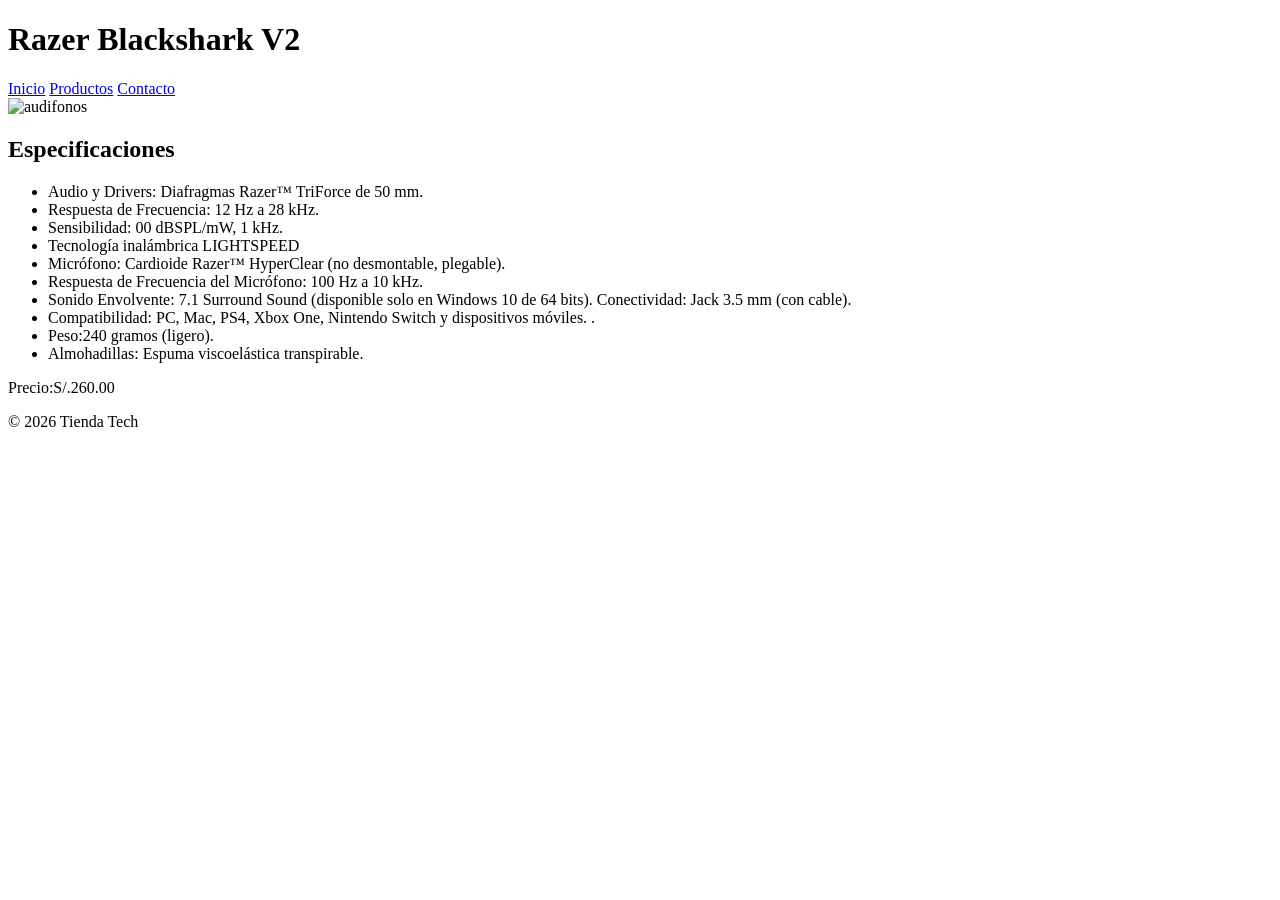
==== audifonos-especificaciones.html @ 88d829b3 "Add files via upload" ====
<!DOCTYPE html>
<html lang="es">
<head>
<meta charset="UTF-8">
<title>Razer Blackshark V2</title>
<link rel="stylesheet" href="css/style.css">
</head>

<body>

<header>
<h1>Razer Blackshark V2</h1>

<nav>
<a href="index.html">Inicio</a>
<a href="productos.html">Productos</a>
<a href="contacto.html">Contacto</a>
</nav>
</header>

<main>

<img src="img/audifonos-razer.jpg" alt="audifonos">

<h2>Especificaciones</h2>

<ul>
<li>Audio y Drivers: Diafragmas Razer™ TriForce de 50 mm.</li>
<li>Respuesta de Frecuencia: 12 Hz a 28 kHz. </li>
<li>Sensibilidad: 00 dBSPL/mW, 1 kHz. </li>
<li>Tecnología inalámbrica LIGHTSPEED</li>
<li>Micrófono: Cardioide Razer™ HyperClear (no desmontable, plegable).</li>
<li>Respuesta de Frecuencia del Micrófono: 100 Hz a 10 kHz.</li> 
<li>Sonido Envolvente: 7.1 Surround Sound (disponible solo en Windows 10 de 64 bits).
Conectividad: Jack 3.5 mm (con cable). </li>
<li>Compatibilidad: PC, Mac, PS4, Xbox One, Nintendo Switch y dispositivos móviles. .</li>
<li>Peso:240 gramos (ligero).</li>
<li>Almohadillas: Espuma viscoelástica transpirable.</li>
</ul>

<p class="precio">Precio:S/.260.00</p>

</main>

<footer>
<p>© 2026 Tienda Tech</p>
</footer>

</body>
</html>
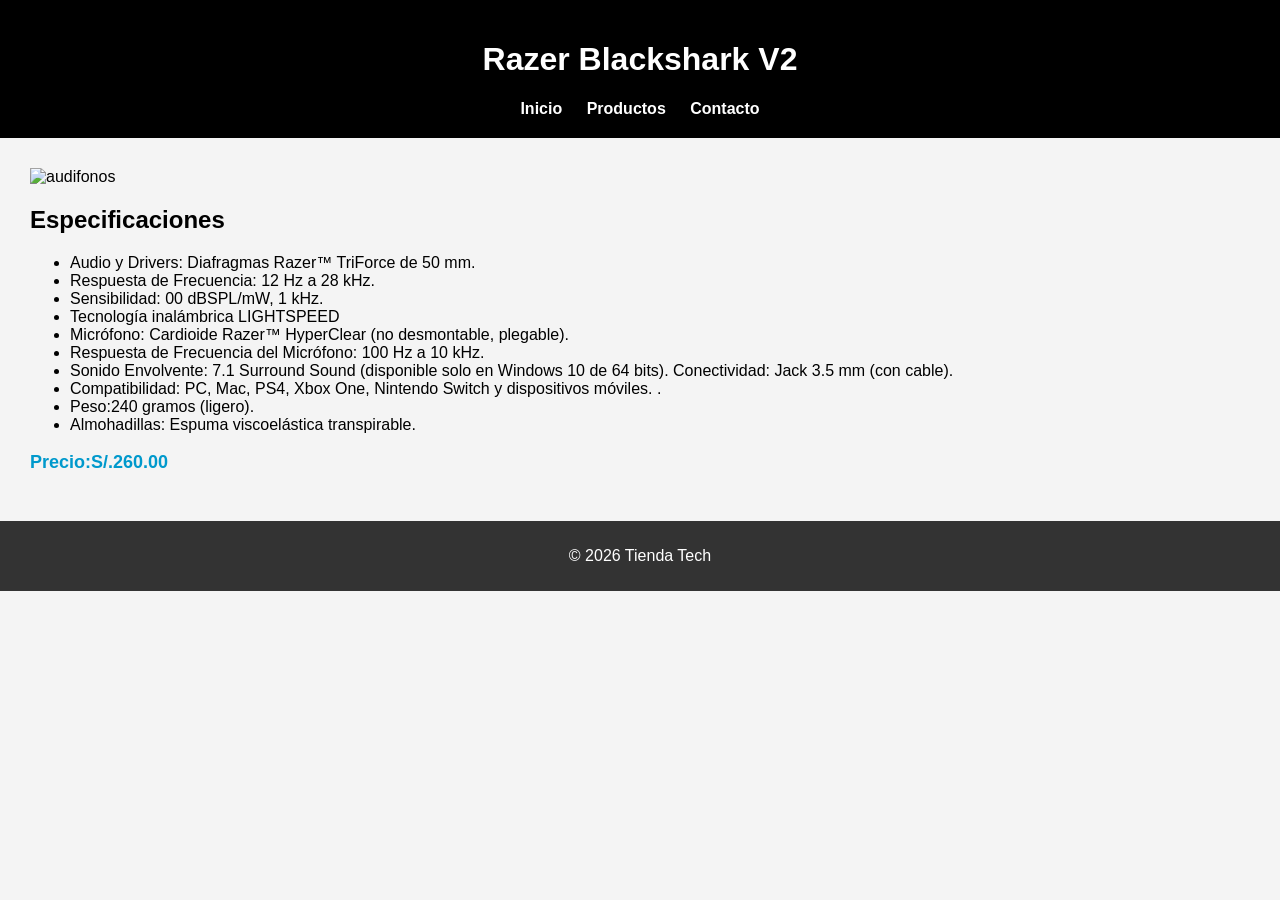
==== commit 23dbcaec: "audifonos-especificaciones.html" ====
--- a/audifonos-especificaciones.html
+++ b/audifonos-especificaciones.html
@@ -3,7 +3,7 @@
 <head>
 <meta charset="UTF-8">
 <title>Razer Blackshark V2</title>
-<link rel="stylesheet" href="css/style.css">
+<link rel="stylesheet" href="style.css">
 </head>
 
 <body>
@@ -47,4 +47,4 @@
 </footer>
 
 </body>
-</html>+</html>
--- a/style.css
+++ b/style.css
@@ -0,0 +1,73 @@
+body{
+font-family:Arial,Helvetica,sans-serif;
+background:#f4f4f4;
+margin:0;
+padding:0;
+}
+
+header{
+background:#000000;
+color:#fff;
+padding:20px;
+text-align:center;
+}
+
+nav a{
+color:#fff;
+margin:10px;
+text-decoration:none;
+font-weight:bold;
+}
+
+nav a:hover{
+color:#0a361c;
+}
+
+main{
+padding:30px;
+}
+
+section{
+background:#4e4d4d18;
+padding:20px;
+margin-bottom:20px;
+border-radius:8px;
+}
+
+.destacado{
+background:#e8f4ff;
+}
+
+.productos{
+display:flex;
+justify-content:center;
+flex-wrap:wrap;
+gap:25px;
+}
+
+.producto{
+background:#ffffff;
+padding:15px;
+width:200px;
+text-align:center;
+border-radius:10px;
+box-shadow:0 3px 8px rgb(82, 80, 80);
+}
+
+.producto img{
+width:100%;
+border-radius:8px;
+}
+
+.precio{
+color:#0099cc;
+font-weight:bold;
+font-size:18px;
+}
+
+footer{
+background:#333;
+color:#fff;
+text-align:center;
+padding:10px;
+}
